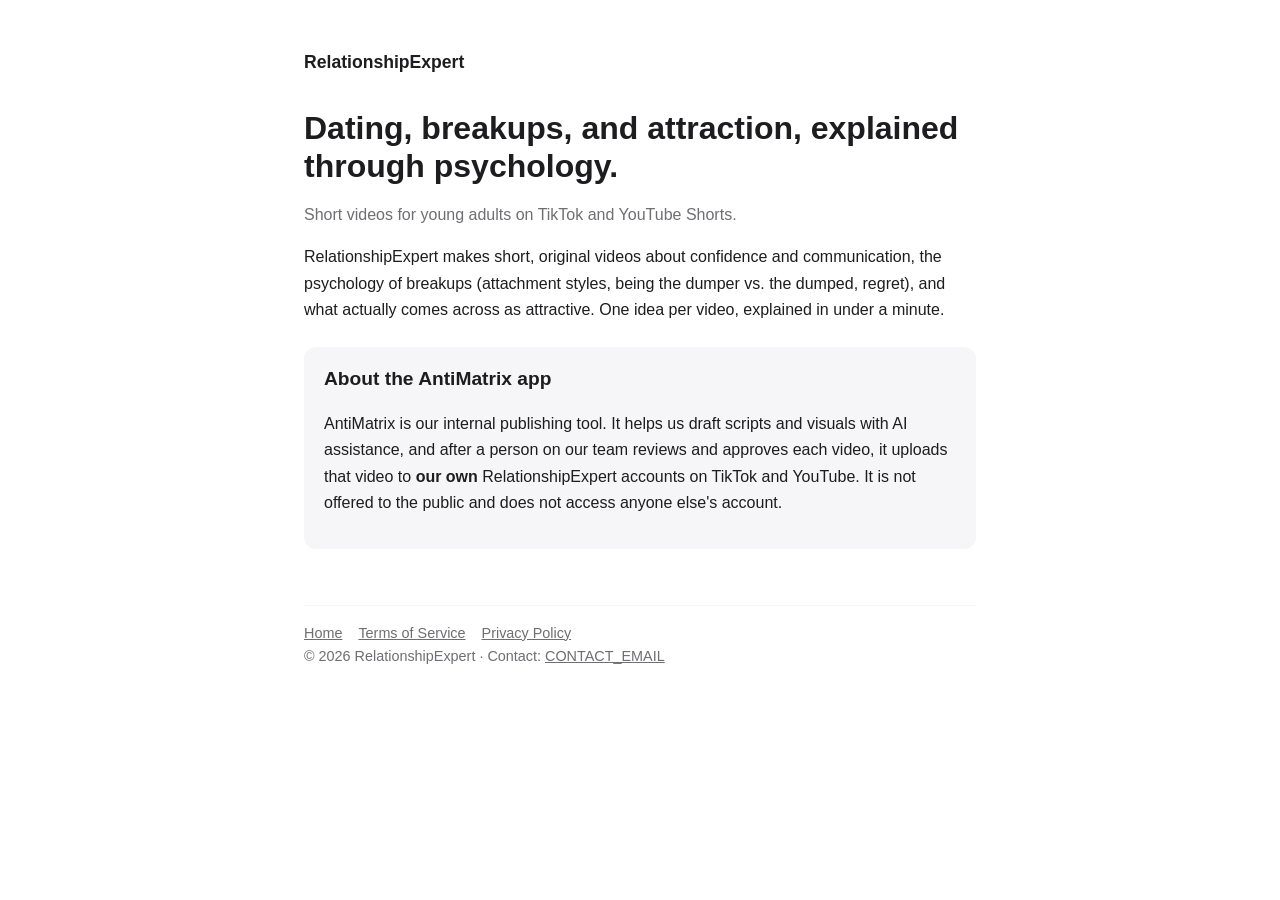
==== index.html @ 41571e55 "Add TikTok-required public pages (home, terms, privacy, OAuth callback) Co-Authored-By: Claude Opus " ====
<!doctype html>
<html lang="en">
<head>
  <meta charset="utf-8">
  <meta name="viewport" content="width=device-width, initial-scale=1">
  <title>RelationshipExpert</title>
  <meta name="description" content="RelationshipExpert: short videos on dating, breakups, and attraction, explained through psychology.">
  <link rel="stylesheet" href="./style.css">
</head>
<body>
<main>
  <header><a href="./">RelationshipExpert</a></header>
  <h1>Dating, breakups, and attraction, explained through psychology.</h1>
  <p class="muted">Short videos for young adults on TikTok and YouTube Shorts.</p>
  <p>RelationshipExpert makes short, original videos about confidence and communication, the
  psychology of breakups (attachment styles, being the dumper vs. the dumped, regret), and what
  actually comes across as attractive. One idea per video, explained in under a minute.</p>

  <div class="card">
    <h2 style="margin-top:0">About the AntiMatrix app</h2>
    <p>AntiMatrix is our internal publishing tool. It helps us draft scripts and visuals with AI
    assistance, and after a person on our team reviews and approves each video, it uploads that
    video to <strong>our own</strong> RelationshipExpert accounts on TikTok and YouTube. It is not
    offered to the public and does not access anyone else's account.</p>
  </div>
  <footer>
    <a href="./">Home</a><a href="./terms.html">Terms of Service</a><a href="./privacy.html">Privacy Policy</a>
    <br>© 2026 RelationshipExpert · Contact: <a href="mailto:CONTACT_EMAIL">CONTACT_EMAIL</a>
  </footer>
</main>
</body>
</html>
---- style.css ----
:root { --fg:#1d1d1f; --muted:#6e6e73; --accent:#d6336c; --bg:#fff; --card:#f6f6f8; }
@media (prefers-color-scheme: dark) { :root { --fg:#f2f2f2; --muted:#a1a1a6; --bg:#111; --card:#1c1c1e; } }
* { box-sizing: border-box; }
body { margin:0; font:16px/1.65 -apple-system,BlinkMacSystemFont,"Segoe UI",Roboto,sans-serif; color:var(--fg); background:var(--bg); }
main { max-width: 720px; margin: 0 auto; padding: 48px 24px; }
header a { color: var(--fg); text-decoration: none; font-weight: 700; font-size: 1.1rem; }
h1 { font-size: 2rem; line-height: 1.2; margin: 32px 0 8px; }
h2 { font-size: 1.2rem; margin-top: 32px; }
.muted { color: var(--muted); }
a { color: var(--accent); }
.card { background: var(--card); border-radius: 12px; padding: 16px 20px; margin: 24px 0; }
footer { margin-top: 56px; padding-top: 16px; border-top: 1px solid var(--card); font-size: .9rem; color: var(--muted); }
footer a { color: var(--muted); margin-right: 16px; }
code, textarea { font-family: ui-monospace, Menlo, monospace; }
textarea { width: 100%; min-height: 110px; padding: 10px; border-radius: 8px; border: 1px solid var(--muted); background: var(--bg); color: var(--fg); font-size: .85rem; }
button { margin-top: 8px; padding: 8px 16px; border: 0; border-radius: 8px; background: var(--accent); color: #fff; font-size: 1rem; cursor: pointer; }
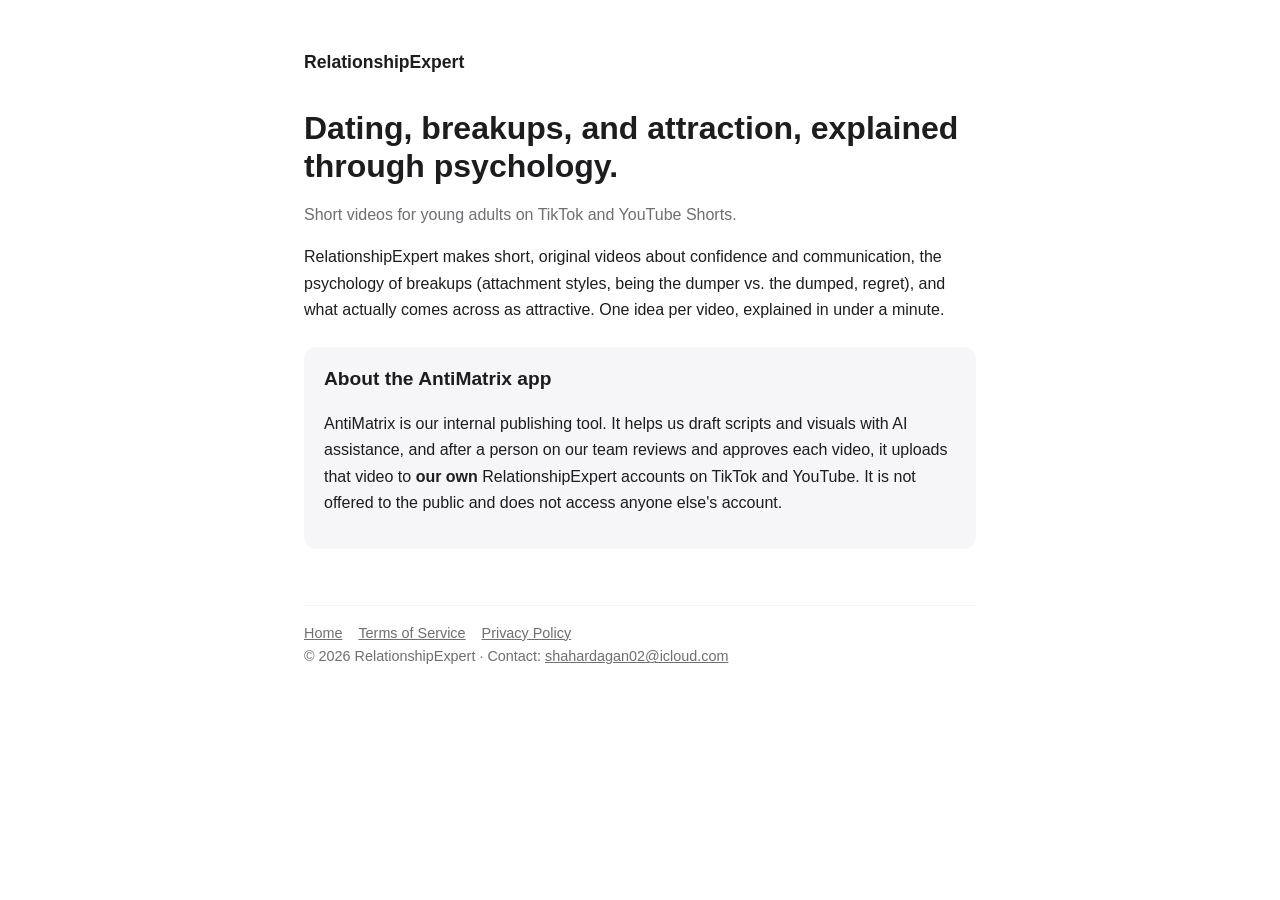
==== commit 5c41065e: "Set contact email Co-Authored-By: Claude Opus 5.5 <noreply@anthropic.com>" ====
--- a/index.html
+++ b/index.html
@@ -25,7 +25,7 @@
   </div>
   <footer>
     <a href="./">Home</a><a href="./terms.html">Terms of Service</a><a href="./privacy.html">Privacy Policy</a>
-    <br>© 2026 RelationshipExpert · Contact: <a href="mailto:CONTACT_EMAIL">CONTACT_EMAIL</a>
+    <br>© 2026 RelationshipExpert · Contact: <a href="mailto:shahardagan02@icloud.com">shahardagan02@icloud.com</a>
   </footer>
 </main>
 </body>
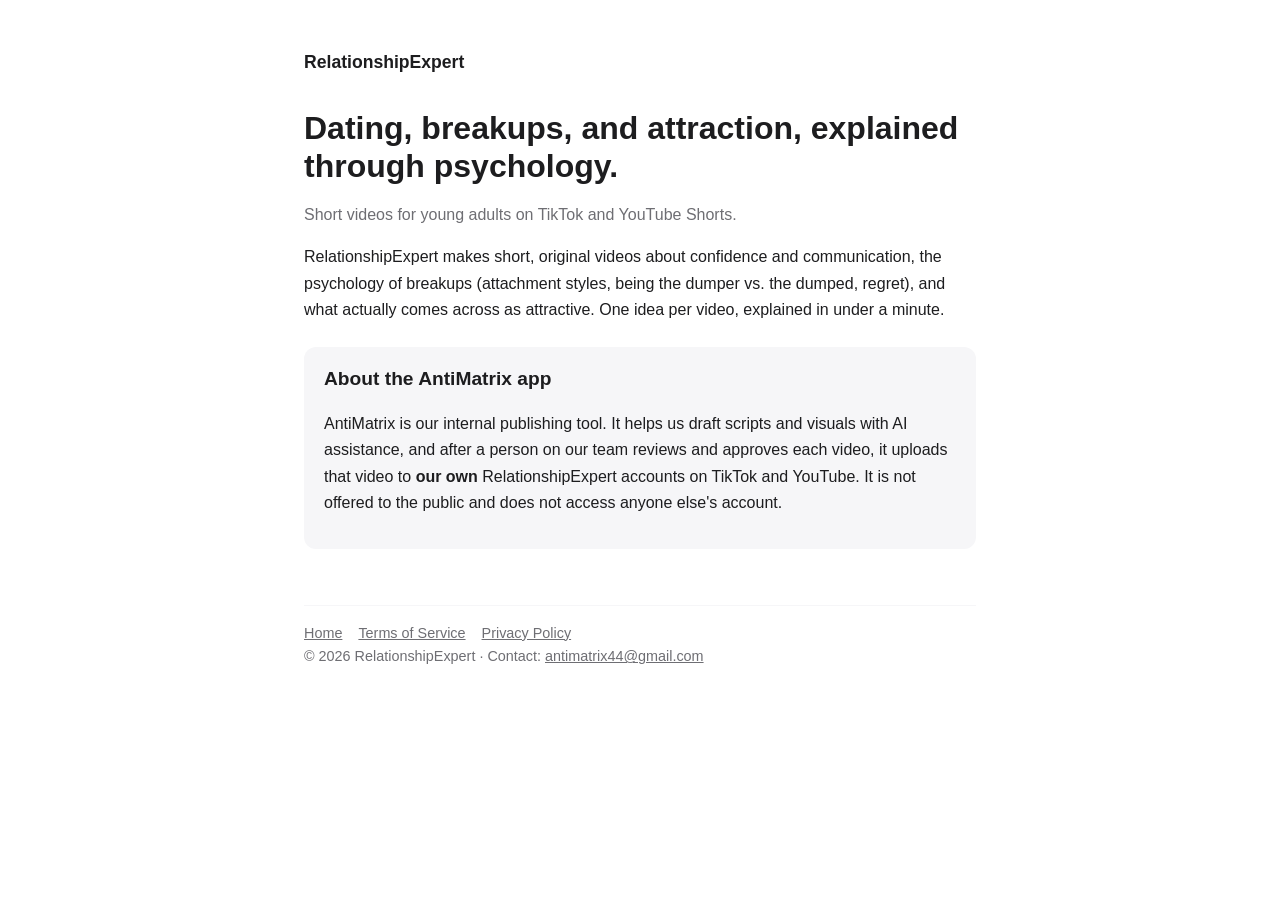
==== commit 4deffc27: "Add TikTok-required public pages (home, terms, privacy, OAuth callback)" ====
--- a/index.html
+++ b/index.html
@@ -25,7 +25,7 @@
   </div>
   <footer>
     <a href="./">Home</a><a href="./terms.html">Terms of Service</a><a href="./privacy.html">Privacy Policy</a>
-    <br>© 2026 RelationshipExpert · Contact: <a href="mailto:shahardagan02@icloud.com">shahardagan02@icloud.com</a>
+    <br>© 2026 RelationshipExpert · Contact: <a href="mailto:antimatrix44@gmail.com">antimatrix44@gmail.com</a>
   </footer>
 </main>
 </body>
